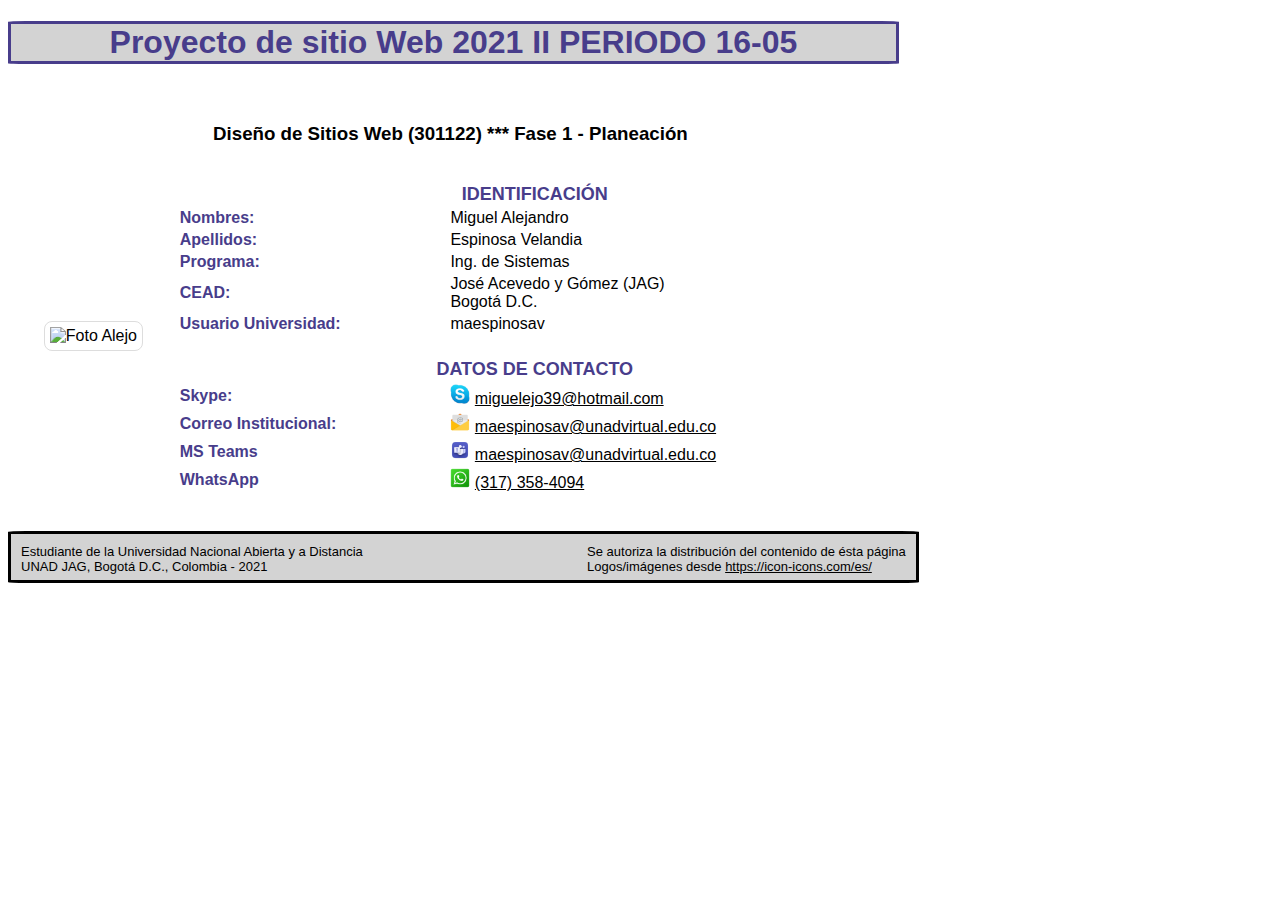
==== index.html @ f5d2137d "Fase 1 - Pleaneación" ====
<!DOCTYPE html>
<html lang="en">
<head>
    <meta charset="UTF-8">
    <meta http-equiv="X-UA-Compatible" content="IE=edge">
    <meta name="viewport" content="width=device-width, initial-scale=1.0">
    <link rel="stylesheet" type="text/css" href="css/style.css">
    <title>DSW UNAD Miguel Espinosa</title>
</head>
<body>
    <h1>Proyecto de sitio Web 2021 II PERIODO 16-05</h1> <br>
    <h3>Diseño de Sitios Web (301122) *** Fase 1 - Planeación</h3> <br>
    <table style="width: 70%;">
        <tr>
            <td rowspan="0" align="center">
                <img src="https://dm2305files.storage.live.com/y4mVBXWP2rDLj8A1rEmcQXUwYnM4m_mhzfXiEgtBtkQ0kblgmJLkqVgwBMDUkVGs7vUSSzbrZrsigZxyGPwPWoocOuKcf1WEn0-wEftda_hZ_rlHqqWieFLMjkBALvLO34G3mEy2rvhsYigyio-dvgCDBAA64Wy31QjBklFj5Xmu_U_E937zaiiIt0eoB1sG4sh?width=354&height=472&cropmode=none" alt="Foto Alejo" width="300" id="fotoalejo" />
            </td>
            <td colspan="2" align="center" class="coltitulo" style="font-size: large;">IDENTIFICACIÓN</td>
        </tr>
        <tr>
            <td class="coltitulo">Nombres:</td>
            <td>Miguel Alejandro</td>
        </tr>
        <tr>
            <td class="coltitulo">Apellidos:</td>
            <td>Espinosa Velandia</td>
        </tr>
        <tr>
            <td class="coltitulo">Programa:</td>
            <td>Ing. de Sistemas</td>
        </tr>
        <tr>
            <td class="coltitulo">CEAD:</td>
            <td>José Acevedo y Gómez (JAG) <br>Bogotá D.C. </td>
        </tr>
        <tr>
            <td class="coltitulo">Usuario Universidad:</td>
            <td>maespinosav</td>
        </tr>
        <tr> <td> <br> </td> </tr>
        <tr>
            <td class="coltitulo" colspan="2" align="center" style="font-size: large;">DATOS DE CONTACTO</td>
        </tr>
        <tr>
            <td class="coltitulo">Skype:</td>
            <td> <img src="png/Skype_40679.png" alt="Logo Skype" class="logoscontacto"> <a href="skype:miguelejo39@hotmail.com?chat">miguelejo39@hotmail.com</a> </td>
        </tr>
        <tr>
            <td class="coltitulo">Correo Institucional:</td>
            <td> <img src="png/Email_30017.png" alt="Logo Skype" class="logoscontacto"> <a href="mailto:maespinosav@unadvirtual.edu.co?Subject=Contacto%20desde%20la%20página">maespinosav@unadvirtual.edu.co</a> </td>
        </tr>
        <tr>
            <td class="coltitulo">MS Teams</td>
            <td> <img src="png/microsoft_teams_alt_macos_bigsur_icon_189961.png" alt="Logo MS Teams" class="logoscontacto"> <a href="MSTeams:/l/chat/0/0?users=maespinosav@unadvirtual.edu.co">maespinosav@unadvirtual.edu.co</a> </td>
        </tr>
        <tr>
            <td class="coltitulo">WhatsApp</td>
            <td> <img src="png/whatsapp_socialnetwork_17360.png" alt="Logo Skype" class="logoscontacto"> <a href="https://wa.me/573173584094" target="_blank">(317) 358-4094</a> </td>
        </tr>
    </table> <br> <br>
    <footer>
        <span style="float: left">Estudiante de la Universidad Nacional Abierta y a Distancia <br>
            UNAD JAG, Bogotá D.C., Colombia - 2021</span>
        <span style="float: right;">Se autoriza la distribución del contenido de ésta página <br>
            Logos/imágenes desde <a href="https://icon-icons.com/es//terms-of-use/" target="_blank">https://icon-icons.com/es/</a> </span>
    </footer>
</body>
</html>
---- css/style.css ----
body {
    font-family: 'Lucida Sans', 'Lucida Sans Regular', 'Lucida Grande', 'Lucida Sans Unicode', Geneva, Verdana, sans-serif;
}

a:link, a:visited, a:hover {
    color: black;
}

a:active {
    font-weight: bold;
}

h1, h3 {
    text-align: center;
    font-weight: bold;
    width: 70%;
}

h1 {
    color: darkslateblue;
    border: solid;
    border-radius: 2%;
    background-color:lightgray;
}

.coltitulo {
    font-weight: bold;
    color: darkslateblue;
}

#fotoalejo {
    border-radius: 8px;
    max-width: 100%;
    height: auto;
    border: 1px solid #ddd;
    padding: 5px;
    overflow:hidden;
}
  #fotoalejo:hover {
    filter: grayscale(90%);
    transition:all .5s ease-in-out;
    -webkit-transform:scale(1.25);transform:scale(.75);
  }

.logoscontacto {
    width: 20px;
}

footer {
    height: 2em;
    padding: 10px;
    width: 70%;
    border: solid;
    border-radius: 2%;
    background-color: lightgray;
    font-size: small;
}
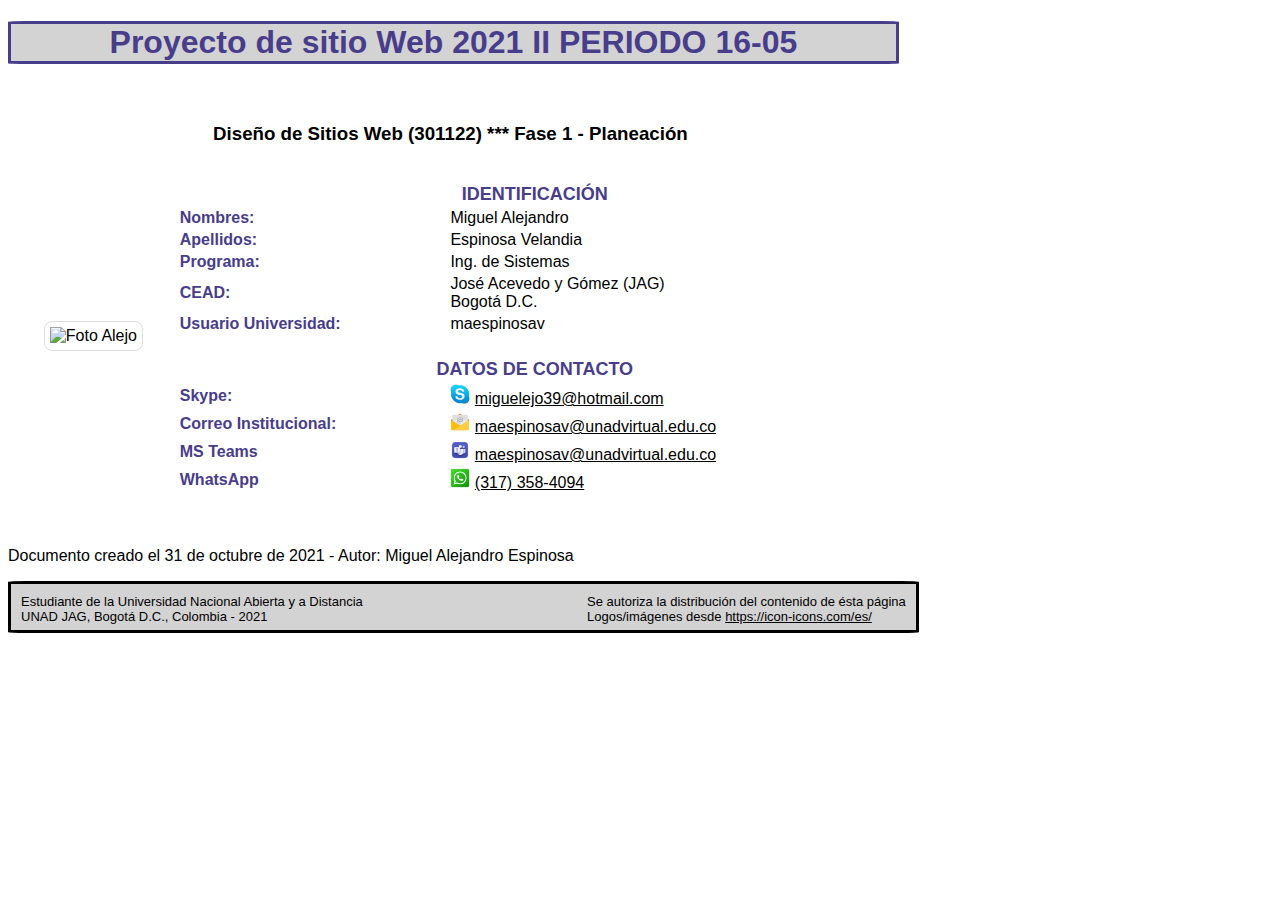
==== commit 4a2357ac: "Fase 1 - Pleaneación" ====
--- a/index.html
+++ b/index.html
@@ -58,6 +58,7 @@
             <td> <img src="png/whatsapp_socialnetwork_17360.png" alt="Logo Skype" class="logoscontacto"> <a href="https://wa.me/573173584094" target="_blank">(317) 358-4094</a> </td>
         </tr>
     </table> <br> <br>
+    <p>Documento creado el 31 de octubre de 2021 - Autor: Miguel Alejandro Espinosa</p>
     <footer>
         <span style="float: left">Estudiante de la Universidad Nacional Abierta y a Distancia <br>
             UNAD JAG, Bogotá D.C., Colombia - 2021</span>
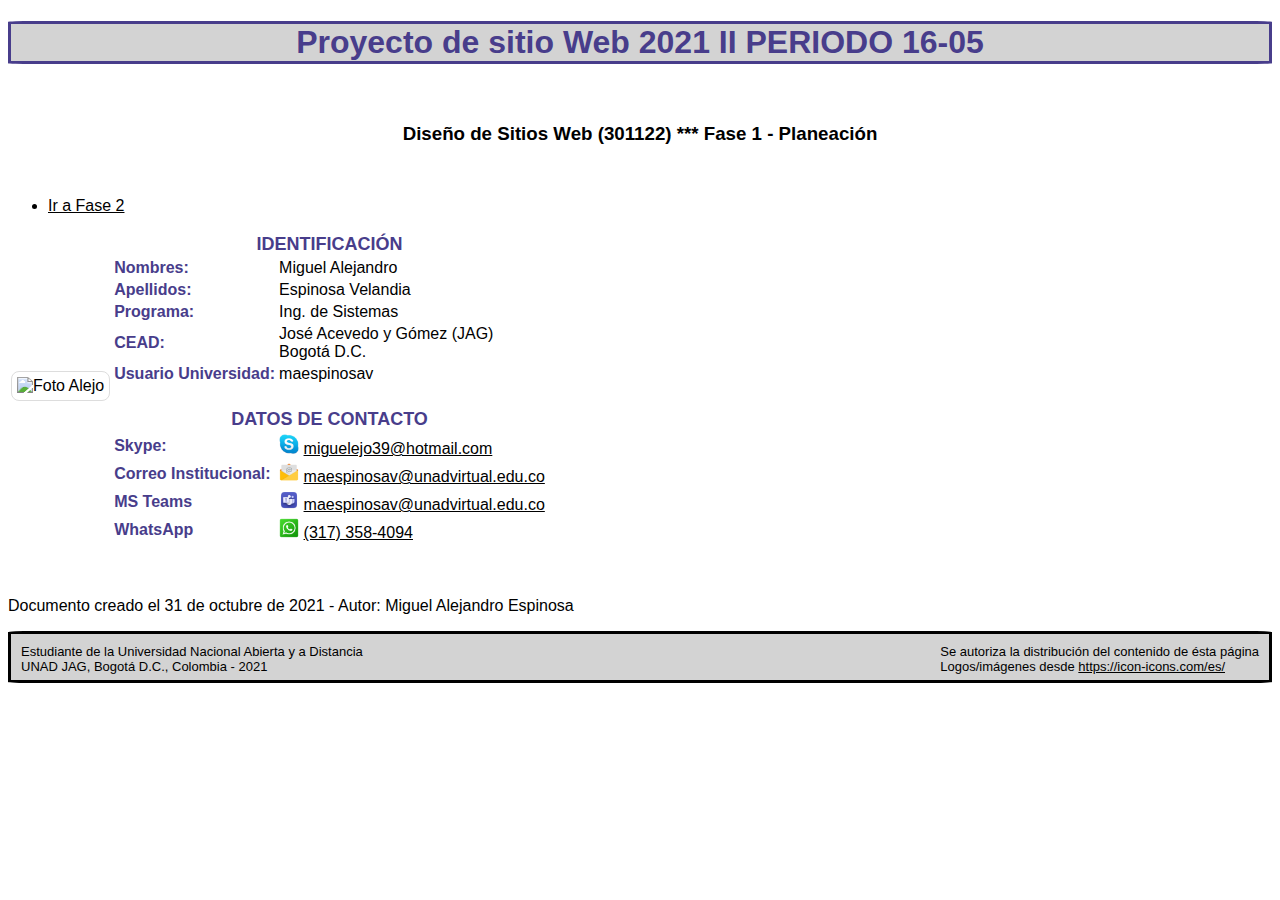
==== commit cd25a11a: "Borrador para revisión" ====
--- a/index.html
+++ b/index.html
@@ -1,5 +1,5 @@
 <!DOCTYPE html>
-<html lang="en">
+<html lang="es">
 <head>
     <meta charset="UTF-8">
     <meta http-equiv="X-UA-Compatible" content="IE=edge">
@@ -10,7 +10,12 @@
 <body>
     <h1>Proyecto de sitio Web 2021 II PERIODO 16-05</h1> <br>
     <h3>Diseño de Sitios Web (301122) *** Fase 1 - Planeación</h3> <br>
-    <table style="width: 70%;">
+    <nav>
+        <ul>
+            <li> <a href="fase2/design.html">Ir a Fase 2</a> </li>
+        </ul>
+    </nav>
+    <table>
         <tr>
             <td rowspan="0" align="center">
                 <img src="https://dm2305files.storage.live.com/y4mVBXWP2rDLj8A1rEmcQXUwYnM4m_mhzfXiEgtBtkQ0kblgmJLkqVgwBMDUkVGs7vUSSzbrZrsigZxyGPwPWoocOuKcf1WEn0-wEftda_hZ_rlHqqWieFLMjkBALvLO34G3mEy2rvhsYigyio-dvgCDBAA64Wy31QjBklFj5Xmu_U_E937zaiiIt0eoB1sG4sh?width=354&height=472&cropmode=none" alt="Foto Alejo" width="300" id="fotoalejo" />
@@ -47,7 +52,7 @@
         </tr>
         <tr>
             <td class="coltitulo">Correo Institucional:</td>
-            <td> <img src="png/Email_30017.png" alt="Logo Skype" class="logoscontacto"> <a href="mailto:maespinosav@unadvirtual.edu.co?Subject=Contacto%20desde%20la%20página">maespinosav@unadvirtual.edu.co</a> </td>
+            <td> <img src="png/Email_30017.png" alt="Logo email" class="logoscontacto"> <a href="mailto:maespinosav@unadvirtual.edu.co?Subject=Contacto%20desde%20la%20página">maespinosav@unadvirtual.edu.co</a> </td>
         </tr>
         <tr>
             <td class="coltitulo">MS Teams</td>
@@ -55,7 +60,7 @@
         </tr>
         <tr>
             <td class="coltitulo">WhatsApp</td>
-            <td> <img src="png/whatsapp_socialnetwork_17360.png" alt="Logo Skype" class="logoscontacto"> <a href="https://wa.me/573173584094" target="_blank">(317) 358-4094</a> </td>
+            <td> <img src="png/whatsapp_socialnetwork_17360.png" alt="Logo WhatsApp" class="logoscontacto"> <a href="https://wa.me/573173584094" target="_blank">(317) 358-4094</a> </td>
         </tr>
     </table> <br> <br>
     <p>Documento creado el 31 de octubre de 2021 - Autor: Miguel Alejandro Espinosa</p>
--- a/css/style.css
+++ b/css/style.css
@@ -13,7 +13,6 @@
 h1, h3 {
     text-align: center;
     font-weight: bold;
-    width: 70%;
 }
 
 h1 {
@@ -23,9 +22,115 @@
     background-color:lightgray;
 }
 
+cite {
+    font-size: small;
+    font-family: Arial, Helvetica, sans-serif;
+}
+
+.texto-coloreado {
+    background-color:antiquewhite;
+    font-family: 'Courier New', Courier, monospace;
+}
+
+.tooltip {
+    position: relative;
+    display: inline-block;
+}  
+  .tooltip .tooltiptext {
+    visibility: hidden;
+    width: 120%;
+    background-color: #555;
+    color: #fff;
+    text-align: center;
+    border-radius: 6px;
+    padding: 5px 0;
+    position: absolute;
+    z-index: 1;
+    bottom: 125%;
+    left: 50%;
+    margin-left: -60px;
+    opacity: 0;
+    transition: opacity 0.3s;
+  }  
+  .tooltip .tooltiptext::after {
+    content: "";
+    position: absolute;
+    top: 100%;
+    left: 50%;
+    margin-left: -5px;
+    border-width: 5px;
+    border-style: solid;
+    border-color: #555 transparent transparent transparent;
+  }  
+  .tooltip:hover .tooltiptext {
+    visibility: visible;
+    opacity: 1;
+  }
+
+ul.menu-superior {
+    list-style: none;
+    margin: 0;
+    padding: 0;
+    text-align: center;
+}
+  ul.menu-superior li {
+    float: left;
+  }
+  ul.menu-superior li.derecha {
+    float: right;
+  }
+  ul.menu-superior a {
+    display: block;
+    color: black;
+    width: 150px;
+    height: 20px;
+    padding: 10px 14px;
+    text-decoration: none;
+  }
+  ul.menu-superior li {
+      position: relative;
+      margin: 0;
+      padding: 0;
+  }
+  ul.menu-superior li a:hover {
+    background-color: black;
+    color: white;
+  }
+    ul.menu-superior ul {
+      list-style: none;
+      display:none;
+      background:#eee;
+      position:absolute;
+      top:100%;
+      left:0;
+      padding:0;
+    }
+    ul.menu-superior ul ul a {
+      line-height: 120%;
+      padding: 10px 15px;
+    }
+    ul.menu-superior ul li {
+      float:none;
+    }
+    ul.menu-superior li:hover > ul {
+      display: block;
+    }
+
 .coltitulo {
     font-weight: bold;
     color: darkslateblue;
+}
+
+.th-nivel-1 {
+    font-weight: bold;
+    color: darkslateblue;
+    background-color: lightgrey;
+}
+
+.th-nivel-2 {
+    font-weight: bold;
+    font-size: large;
+    color: cornflowerblue;
 }
 
 #fotoalejo {
@@ -49,9 +154,8 @@
 footer {
     height: 2em;
     padding: 10px;
-    width: 70%;
     border: solid;
     border-radius: 2%;
     background-color: lightgray;
     font-size: small;
-}+}
